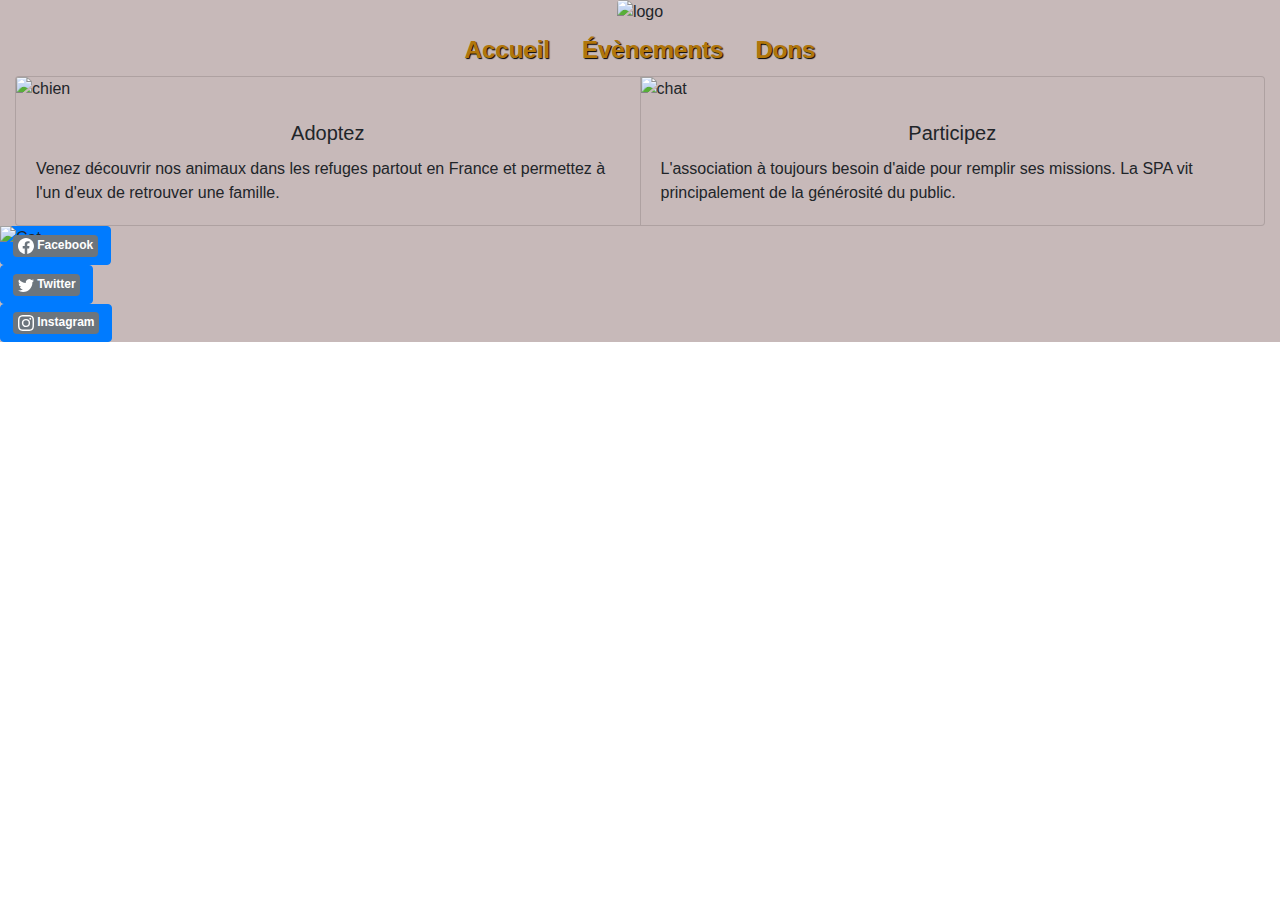
==== index.html @ 3ce68d62 "Add footer index.html" ====
<!DOCTYPE html>
<html lang="fr">

<head>
  <meta charset="UTF-8">
  <meta name="viewport" content="width=device-width, initial-scale=1.0">
  <link rel="stylesheet" href="bootstrap.min.css">
  <link rel="stylesheet" href="style.css">
  <title>Société Protectrice des Animaux</title>
  <!-- JavaScript Bundle with Popper -->
  <script src="https://cdn.jsdelivr.net/npm/bootstrap@5.0.0-beta1/dist/js/bootstrap.bundle.min.js"
    integrity="sha384-ygbV9kiqUc6oa4msXn9868pTtWMgiQaeYH7/t7LECLbyPA2x65Kgf80OJFdroafW"
    crossorigin="anonymous"></script>
</head>

<body>
  <div class="row">
    <img src="logo.png" class="img-fluid rounded mx-auto d-block" alt="logo">
  </div>
  <div class="row">
    <div class="col-12">
      <ul class="nav justify-content-center">
        <li class="nav-item">
          <a class="nav-link active" aria-current="page" href="#">Accueil</a>
        </li>
        <li class="nav-item">
          <a class="nav-link" href="#">Évènements</a>
        </li>
        <li class="nav-item">
          <a class="nav-link " href="#">Dons</a>
        </li>
      </ul>
    </div>
  </div>
  <div class="row">
    <div class="col-12">
      <div class="card-group">
        <div class="card">
          <img src="nouveaux-vetements-petit-chien-chien-mignon-pet-tu.jpg" class="card-img-top" alt="chien">
          <div class="card-body">
            <h5 class="card-title text-center">Adoptez</h5>
            <p class="card-text">Venez découvrir nos animaux dans les refuges partout en France et permettez à l'un
              d'eux de retrouver une famille.</p>
          </div>
        </div>
        <div class="card">
          <img src="8108053_365b2.jpg" class="card-img-top" alt="chat">
          <div class="card-body">
            <h5 class="card-title text-center">Participez</h5>
            <p class="card-text">L'association à toujours besoin d'aide pour remplir ses missions. La SPA vit
              principalement de la générosité du public.</p>
          </div>
        </div>
      </div>
    </div>
  </div>
  <div class="row">
    <img src="picture.jpg" class="img-fluid cat" alt="Cat">
    <div class="footer">
      <a href="https://www.facebook.com/spaofficiel">
        <button type="button" class="btn btn-primary">
          <span class="badge bg-secondary">
            <svg xmlns="http://www.w3.org/2000/svg" width="16" height="16" fill="currentColor" class="bi bi-facebook"
              viewBox="0 0 16 16">
              <path
              d="M16 8.049c0-4.446-3.582-8.05-8-8.05C3.58 0-.002 3.603-.002 8.05c0 4.017 2.926 7.347 6.75 7.951v-5.625h-2.03V8.05H6.75V6.275c0-2.017 1.195-3.131 3.022-3.131.876 0 1.791.157 1.791.157v1.98h-1.009c-.993 0-1.303.621-1.303 1.258v1.51h2.218l-.354 2.326H9.25V16c3.824-.604 6.75-3.934 6.75-7.951z" />
          </svg>
            Facebook
        </span>
        </button>
      </a>
      <a href="https://twitter.com/SPA_Officiel?ref_src=twsrc%5Egoogle%7Ctwcamp%5Eserp%7Ctwgr%5Eauthor">
        <button type="button" class="btn btn-primary">
          <span class="badge bg-secondary">
            <svg xmlns="http://www.w3.org/2000/svg" width="16" height="16" fill="currentColor" class="bi bi-twitter"
              viewBox="0 0 16 16">
              <path
              d="M5.026 15c6.038 0 9.341-5.003 9.341-9.334 0-.14 0-.282-.006-.422A6.685 6.685 0 0 0 16 3.542a6.658 6.658 0 0 1-1.889.518 3.301 3.301 0 0 0 1.447-1.817 6.533 6.533 0 0 1-2.087.793A3.286 3.286 0 0 0 7.875 6.03a9.325 9.325 0 0 1-6.767-3.429 3.289 3.289 0 0 0 1.018 4.382A3.323 3.323 0 0 1 .64 6.575v.045a3.288 3.288 0 0 0 2.632 3.218 3.203 3.203 0 0 1-.865.115 3.23 3.23 0 0 1-.614-.057 3.283 3.283 0 0 0 3.067 2.277A6.588 6.588 0 0 1 .78 13.58a6.32 6.32 0 0 1-.78-.045A9.344 9.344 0 0 0 5.026 15z" />
            </svg>
            Twitter
          </span>
        </button>
      </a>
      <a href="https://www.instagram.com/la_spa/?hl=fr">
        <button type="button" class="btn btn-primary">
          <span class="badge bg-secondary">
            <svg xmlns="http://www.w3.org/2000/svg" width="16" height="16" fill="currentColor" class="bi bi-instagram"
              viewBox="0 0 16 16">
              <path
              d="M8 0C5.829 0 5.556.01 4.703.048 3.85.088 3.269.222 2.76.42a3.917 3.917 0 0 0-1.417.923A3.927 3.927 0 0 0 .42 2.76C.222 3.268.087 3.85.048 4.7.01 5.555 0 5.827 0 8.001c0 2.172.01 2.444.048 3.297.04.852.174 1.433.372 1.942.205.526.478.972.923 1.417.444.445.89.719 1.416.923.51.198 1.09.333 1.942.372C5.555 15.99 5.827 16 8 16s2.444-.01 3.298-.048c.851-.04 1.434-.174 1.943-.372a3.916 3.916 0 0 0 1.416-.923c.445-.445.718-.891.923-1.417.197-.509.332-1.09.372-1.942C15.99 10.445 16 10.173 16 8s-.01-2.445-.048-3.299c-.04-.851-.175-1.433-.372-1.941a3.926 3.926 0 0 0-.923-1.417A3.911 3.911 0 0 0 13.24.42c-.51-.198-1.092-.333-1.943-.372C10.443.01 10.172 0 7.998 0h.003zm-.717 1.442h.718c2.136 0 2.389.007 3.232.046.78.035 1.204.166 1.486.275.373.145.64.319.92.599.28.28.453.546.598.92.11.281.24.705.275 1.485.039.843.047 1.096.047 3.231s-.008 2.389-.047 3.232c-.035.78-.166 1.203-.275 1.485a2.47 2.47 0 0 1-.599.919c-.28.28-.546.453-.92.598-.28.11-.704.24-1.485.276-.843.038-1.096.047-3.232.047s-2.39-.009-3.233-.047c-.78-.036-1.203-.166-1.485-.276a2.478 2.478 0 0 1-.92-.598 2.48 2.48 0 0 1-.6-.92c-.109-.281-.24-.705-.275-1.485-.038-.843-.046-1.096-.046-3.233 0-2.136.008-2.388.046-3.231.036-.78.166-1.204.276-1.486.145-.373.319-.64.599-.92.28-.28.546-.453.92-.598.282-.11.705-.24 1.485-.276.738-.034 1.024-.044 2.515-.045v.002zm4.988 1.328a.96.96 0 1 0 0 1.92.96.96 0 0 0 0-1.92zm-4.27 1.122a4.109 4.109 0 1 0 0 8.217 4.109 4.109 0 0 0 0-8.217zm0 1.441a2.667 2.667 0 1 1 0 5.334 2.667 2.667 0 0 1 0-5.334z" />
            </svg>
              Instagram
          </span>
        </button>
      </a>
    </div>
  </div>

</body>

</html>
---- style.css ----
.nav-link {
  color: #b1760a;
}

.nav-item {
  text-shadow: 1px 1px 1px black;
  font-weight: bold;
  font-size: 1.5em;
}

.row {
  padding-bottom: 3%;
  padding-top: 3%;
  background-color: #c7b9b9;
  padding: 0%;
  margin: 0%;
}

.card {
  background-color: #c7b9b9;
}

.cat {
  z-index: 1;
  position: absolute;
}

.badge {
  z-index: 2;
}

.footer {
  display: -webkit-box;
  display: -ms-flexbox;
  display: flex;
  height: 100%;
  width: 100%;
  -webkit-box-orient: vertical;
  -webkit-box-direction: normal;
      -ms-flex-direction: column;
          flex-direction: column;
  -webkit-box-pack: justify;
      -ms-flex-pack: justify;
          justify-content: space-between;
  -webkit-box-align: start;
      -ms-flex-align: start;
          align-items: flex-start;
}
/*# sourceMappingURL=style.css.map */
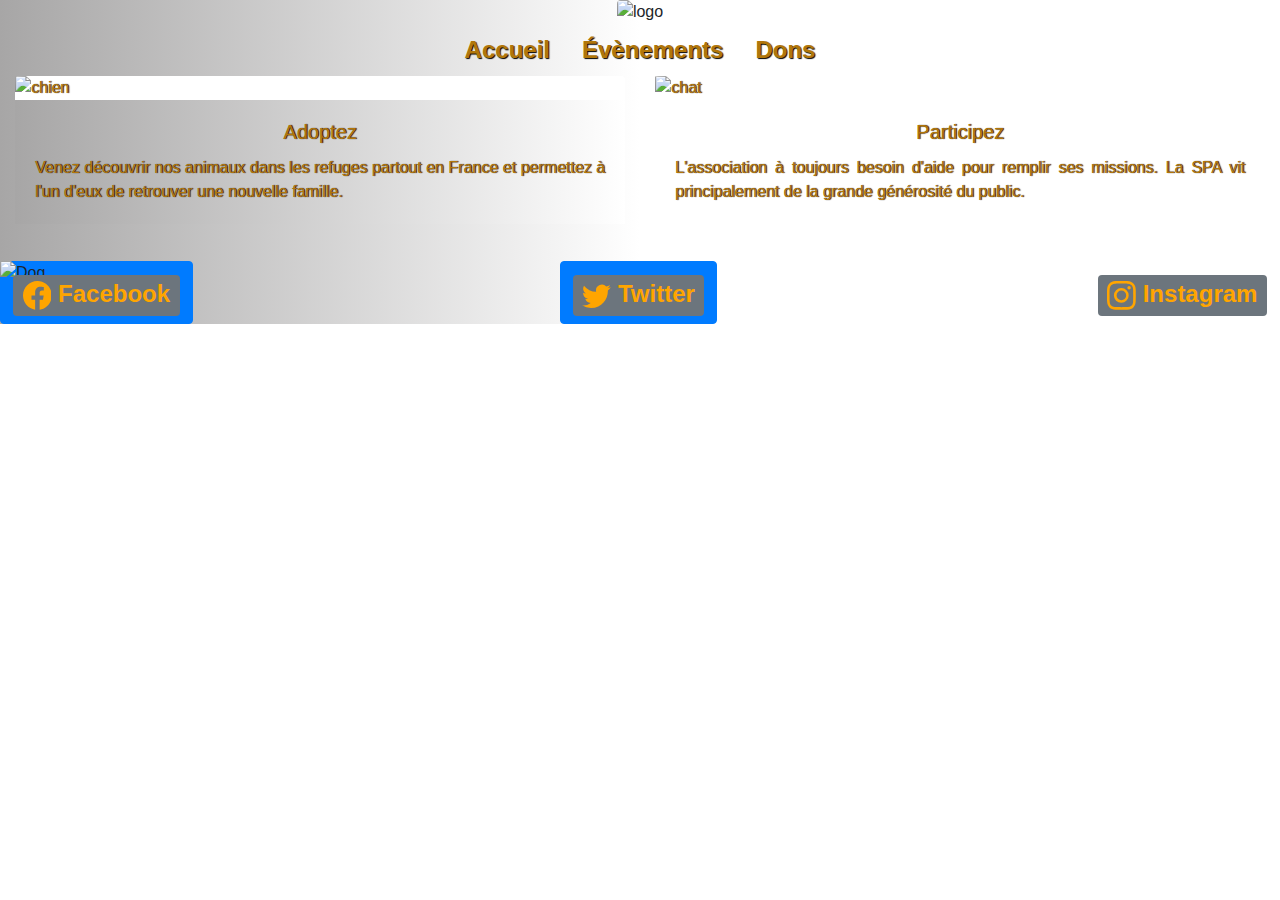
==== commit d0f6457f: "linear gradient mobile first" ====
--- a/index.html
+++ b/index.html
@@ -17,7 +17,7 @@
   <div class="row">
     <img src="logo.png" class="img-fluid rounded mx-auto d-block" alt="logo">
   </div>
-  <div class="row">
+  <div class="row ">
     <div class="col-12">
       <ul class="nav justify-content-center">
         <li class="nav-item">
@@ -33,31 +33,32 @@
     </div>
   </div>
   <div class="row">
-    <div class="col-12">
-      <div class="card-group">
-        <div class="card">
-          <img src="nouveaux-vetements-petit-chien-chien-mignon-pet-tu.jpg" class="card-img-top" alt="chien">
-          <div class="card-body">
-            <h5 class="card-title text-center">Adoptez</h5>
-            <p class="card-text">Venez découvrir nos animaux dans les refuges partout en France et permettez à l'un
-              d'eux de retrouver une famille.</p>
-          </div>
+    <div class="col-6">
+      <div class="card">
+        <img src="nouveaux-vetements-petit-chien-chien-mignon-pet-tu.jpg" class="card-img-top" alt="chien">
+        <div class="card-body bdy">
+          <h5 class="card-title text-center">Adoptez</h5>
+          <p class="card-text">Venez découvrir nos animaux dans les refuges partout en France et permettez à l'un
+            d'eux de retrouver une nouvelle famille.</p>
         </div>
+      </div>
+    </div>
+    <div class="col-6">
         <div class="card">
           <img src="8108053_365b2.jpg" class="card-img-top" alt="chat">
           <div class="card-body">
             <h5 class="card-title text-center">Participez</h5>
             <p class="card-text">L'association à toujours besoin d'aide pour remplir ses missions. La SPA vit
-              principalement de la générosité du public.</p>
+              principalement de la  grande générosité du public.</p>
           </div>
         </div>
-      </div>
     </div>
   </div>
   <div class="row">
     <img src="picture.jpg" class="img-fluid cat" alt="Cat">
+    
     <div class="footer">
-      <a href="https://www.facebook.com/spaofficiel">
+      <a href="https://www.facebook.com/spaofficiel" target="_blank">
         <button type="button" class="btn btn-primary">
           <span class="badge bg-secondary">
             <svg xmlns="http://www.w3.org/2000/svg" width="16" height="16" fill="currentColor" class="bi bi-facebook"
@@ -69,7 +70,7 @@
         </span>
         </button>
       </a>
-      <a href="https://twitter.com/SPA_Officiel?ref_src=twsrc%5Egoogle%7Ctwcamp%5Eserp%7Ctwgr%5Eauthor">
+      <a href="https://twitter.com/SPA_Officiel?ref_src=twsrc%5Egoogle%7Ctwcamp%5Eserp%7Ctwgr%5Eauthor" target="_blank">
         <button type="button" class="btn btn-primary">
           <span class="badge bg-secondary">
             <svg xmlns="http://www.w3.org/2000/svg" width="16" height="16" fill="currentColor" class="bi bi-twitter"
@@ -81,8 +82,8 @@
           </span>
         </button>
       </a>
-      <a href="https://www.instagram.com/la_spa/?hl=fr">
-        <button type="button" class="btn btn-primary">
+      <a href="https://www.instagram.com/la_spa/?hl=fr" target="_blank">
+        <button type="button" class="btn">
           <span class="badge bg-secondary">
             <svg xmlns="http://www.w3.org/2000/svg" width="16" height="16" fill="currentColor" class="bi bi-instagram"
               viewBox="0 0 16 16">
@@ -93,6 +94,7 @@
           </span>
         </button>
       </a>
+      <img src="dog.jpg" class="img-fluid dog" alt="Dog"> 
     </div>
   </div>
 
--- a/style.css
+++ b/style.css
@@ -9,24 +9,40 @@
 }
 
 .row {
-  padding-bottom: 3%;
   padding-top: 3%;
   background-color: #c7b9b9;
   padding: 0%;
   margin: 0%;
+  background: -webkit-gradient(linear, left top, right top, from(#a7a6a6), color-stop(white), to(white));
+  background: linear-gradient(0.25turn, #a7a6a6, white, white);
+}
+
+.card-img-top {
+  border-radius: 2%;
 }
 
 .card {
-  background-color: #c7b9b9;
+  background: white;
+  border: 0px;
+  color: #b1760a;
+  text-shadow: black 1px 0px 1px;
+  margin-bottom: 6%;
+}
+
+.bdy {
+  background: -webkit-gradient(linear, left top, right top, from(#a7a6a6), to(white));
+  background: linear-gradient(0.25turn, #a7a6a6, white);
 }
 
 .cat {
   z-index: 1;
   position: absolute;
+  width: 100%;
 }
 
 .badge {
   z-index: 2;
+  color: orange;
 }
 
 .footer {
@@ -46,4 +62,49 @@
       -ms-flex-align: start;
           align-items: flex-start;
 }
+
+.card-text {
+  text-align: justify;
+}
+
+/*responsive footer*/
+@media screen and (min-width: 1200px) {
+  .cat {
+    display: none;
+  }
+  .dog {
+    z-index: 1;
+    position: absolute;
+    width: 100vw;
+  }
+  .footer {
+    display: -webkit-box;
+    display: -ms-flexbox;
+    display: flex;
+    height: 100%;
+    width: 100%;
+    -webkit-box-orient: horizontal;
+    -webkit-box-direction: normal;
+        -ms-flex-direction: row;
+            flex-direction: row;
+    -webkit-box-pack: justify;
+        -ms-flex-pack: justify;
+            justify-content: space-between;
+    z-index: 2;
+  }
+  .btn {
+    font-size: 2rem;
+    z-index: 2;
+  }
+  svg {
+    height: 1.2em;
+    width: 1.2em;
+  }
+}
+
+@media screen and (max-width: 1200px) {
+  .dog {
+    display: none;
+  }
+}
 /*# sourceMappingURL=style.css.map */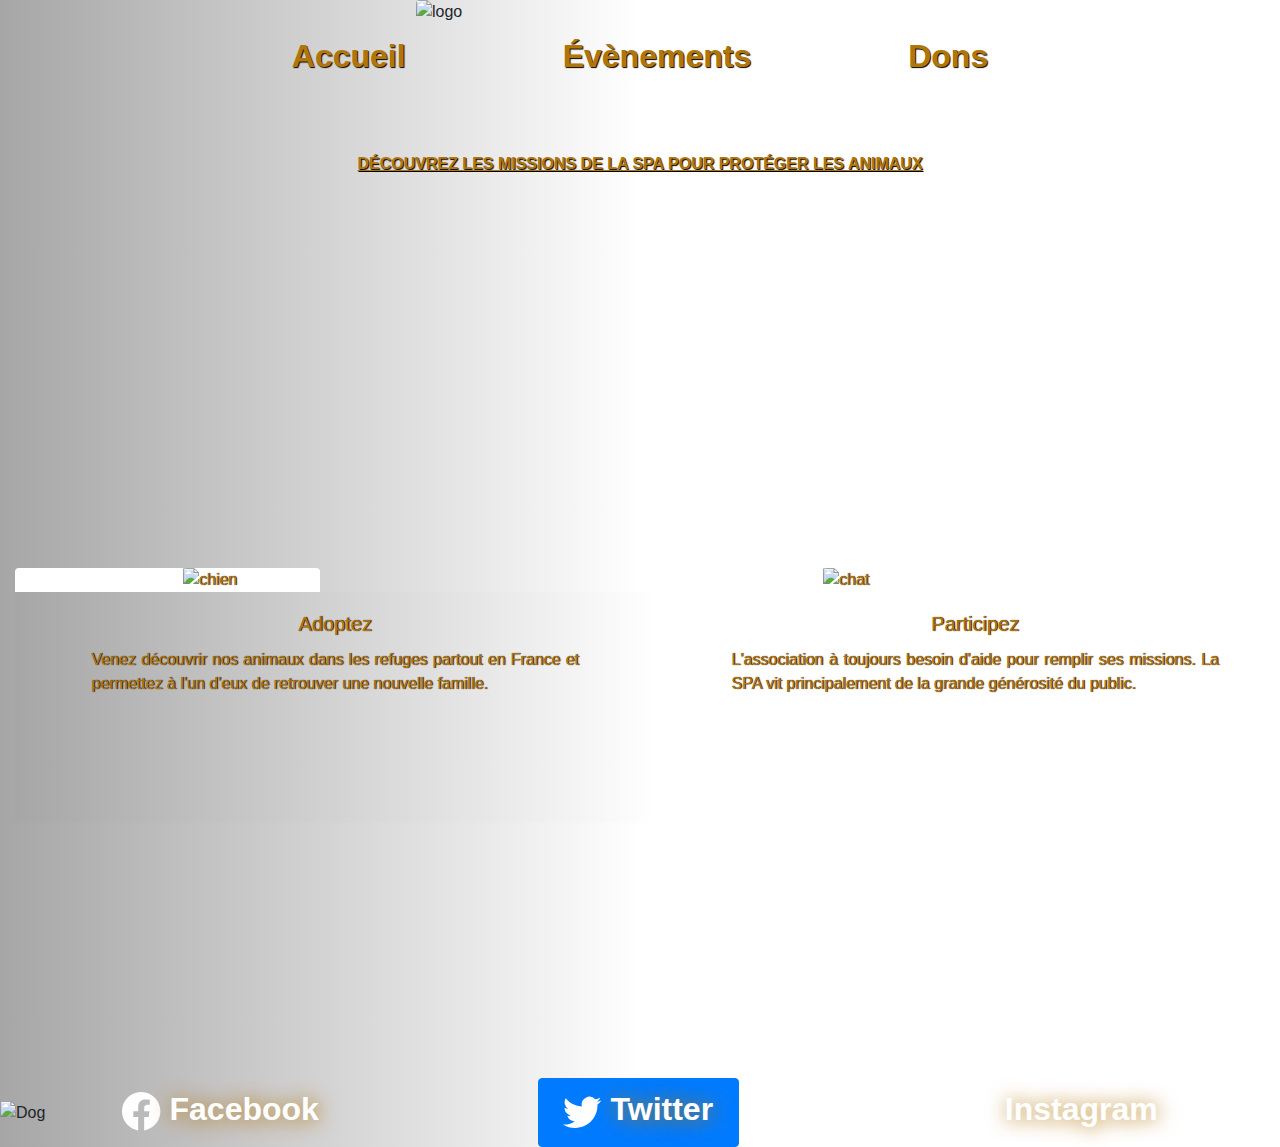
==== commit 8179c931: "Update index lg" ====
--- a/index.html
+++ b/index.html
@@ -15,9 +15,9 @@
 
 <body>
   <div class="row">
-    <img src="logo.png" class="img-fluid rounded mx-auto d-block" alt="logo">
+    <img src="logo.png" class="img-fluid rounded mx-auto d-block logo" alt="logo">
   </div>
-  <div class="row ">
+  <div class="row">
     <div class="col-12">
       <ul class="nav justify-content-center">
         <li class="nav-item">
@@ -32,10 +32,17 @@
       </ul>
     </div>
   </div>
+  <div class="row video">
+    <span class="iframe">DÉCOUVREZ LES MISSIONS DE LA SPA POUR PROTÉGER LES ANIMAUX</span>
+    <iframe width="560" height="315" src="https://www.youtube.com/embed/ICyq8L1a9OE" frameborder="0" 
+      allow="accelerometer; autoplay; clipboard-write; encrypted-media; gyroscope; picture-in-picture" allowfullscreen>
+    </iframe>
+  </div>
   <div class="row">
     <div class="col-6">
       <div class="card">
-        <img src="nouveaux-vetements-petit-chien-chien-mignon-pet-tu.jpg" class="card-img-top" alt="chien">
+        <img src="nouveaux-vetements-petit-chien-chien-mignon-pet-tu.jpg" class="card-img-top dog-sm" alt="chien">
+        <img src="dog-lg.jpg" class="card-img-top dog-lg" alt="chien">
         <div class="card-body bdy">
           <h5 class="card-title text-center">Adoptez</h5>
           <p class="card-text">Venez découvrir nos animaux dans les refuges partout en France et permettez à l'un
@@ -45,7 +52,8 @@
     </div>
     <div class="col-6">
         <div class="card">
-          <img src="8108053_365b2.jpg" class="card-img-top" alt="chat">
+          <img src="8108053_365b2.jpg" class="card-img-top cat-sm" alt="chat">
+          <img src="chat-lg.jpg" class="card-img-top cat-lg" alt="chat">
           <div class="card-body">
             <h5 class="card-title text-center">Participez</h5>
             <p class="card-text">L'association à toujours besoin d'aide pour remplir ses missions. La SPA vit
@@ -59,8 +67,8 @@
     
     <div class="footer">
       <a href="https://www.facebook.com/spaofficiel" target="_blank">
-        <button type="button" class="btn btn-primary">
-          <span class="badge bg-secondary">
+        <button type="button" class="btn">
+          <span class="badge">
             <svg xmlns="http://www.w3.org/2000/svg" width="16" height="16" fill="currentColor" class="bi bi-facebook"
               viewBox="0 0 16 16">
               <path
@@ -72,7 +80,7 @@
       </a>
       <a href="https://twitter.com/SPA_Officiel?ref_src=twsrc%5Egoogle%7Ctwcamp%5Eserp%7Ctwgr%5Eauthor" target="_blank">
         <button type="button" class="btn btn-primary">
-          <span class="badge bg-secondary">
+          <span class="badge">
             <svg xmlns="http://www.w3.org/2000/svg" width="16" height="16" fill="currentColor" class="bi bi-twitter"
               viewBox="0 0 16 16">
               <path
@@ -84,7 +92,7 @@
       </a>
       <a href="https://www.instagram.com/la_spa/?hl=fr" target="_blank">
         <button type="button" class="btn">
-          <span class="badge bg-secondary">
+          <span class="badge">
             <svg xmlns="http://www.w3.org/2000/svg" width="16" height="16" fill="currentColor" class="bi bi-instagram"
               viewBox="0 0 16 16">
               <path
--- a/style.css
+++ b/style.css
@@ -1,3 +1,4 @@
+/*mobile version*/
 .nav-link {
   color: #b1760a;
 }
@@ -40,11 +41,6 @@
   width: 100%;
 }
 
-.badge {
-  z-index: 2;
-  color: orange;
-}
-
 .footer {
   display: -webkit-box;
   display: -ms-flexbox;
@@ -63,12 +59,31 @@
           align-items: flex-start;
 }
 
+.badge {
+  z-index: 2;
+  color: #b1760a;
+  text-shadow: 1px 0px 0px black;
+}
+
 .card-text {
   text-align: justify;
 }
 
-/*responsive footer*/
+/*responsive lg screen*/
 @media screen and (min-width: 1200px) {
+  .logo {
+    height: 35%;
+    width: 35%;
+  }
+  .nav-item {
+    margin-left: 5%;
+    margin-right: 5%;
+    font-size: 2em;
+  }
+  .card-body {
+    width: 50vw;
+    height: 50vh;
+  }
   .cat {
     display: none;
   }
@@ -87,18 +102,67 @@
     -webkit-box-direction: normal;
         -ms-flex-direction: row;
             flex-direction: row;
-    -webkit-box-pack: justify;
-        -ms-flex-pack: justify;
-            justify-content: space-between;
+    -ms-flex-pack: distribute;
+        justify-content: space-around;
+    -webkit-box-align: center;
+        -ms-flex-align: center;
+            align-items: center;
     z-index: 2;
   }
-  .btn {
+  .badge {
     font-size: 2rem;
     z-index: 2;
+    background-color: transparent;
+    text-shadow: 1px 1px 20px #b1760a;
+    color: white;
   }
   svg {
     height: 1.2em;
     width: 1.2em;
+  }
+  .video {
+    display: -webkit-box;
+    display: -ms-flexbox;
+    display: flex;
+    -webkit-box-orient: vertical;
+    -webkit-box-direction: normal;
+        -ms-flex-direction: column;
+            flex-direction: column;
+  }
+  .iframe {
+    margin: auto;
+    margin-bottom: 1%;
+    margin-top: 5%;
+    font-weight: bold;
+    text-decoration: underline;
+    text-shadow: black 1px 1px 1px;
+    color: #b1760a;
+  }
+  iframe {
+    margin: auto;
+    margin-bottom: 5%;
+  }
+  .card {
+    display: -webkit-box;
+    display: -ms-flexbox;
+    display: flex;
+    justify-items: center;
+    width: 50%;
+    height: 50%;
+  }
+  .card-img-top {
+    position: relative;
+    margin-left: 55%;
+  }
+  .card-body {
+    padding-left: 25%;
+    padding-right: 25%;
+  }
+  .cat-sm {
+    display: none;
+  }
+  .dog-sm {
+    display: none;
   }
 }
 
@@ -106,5 +170,14 @@
   .dog {
     display: none;
   }
+  .video {
+    display: none;
+  }
+  .dog-lg {
+    display: none;
+  }
+  .cat-lg {
+    display: none;
+  }
 }
 /*# sourceMappingURL=style.css.map */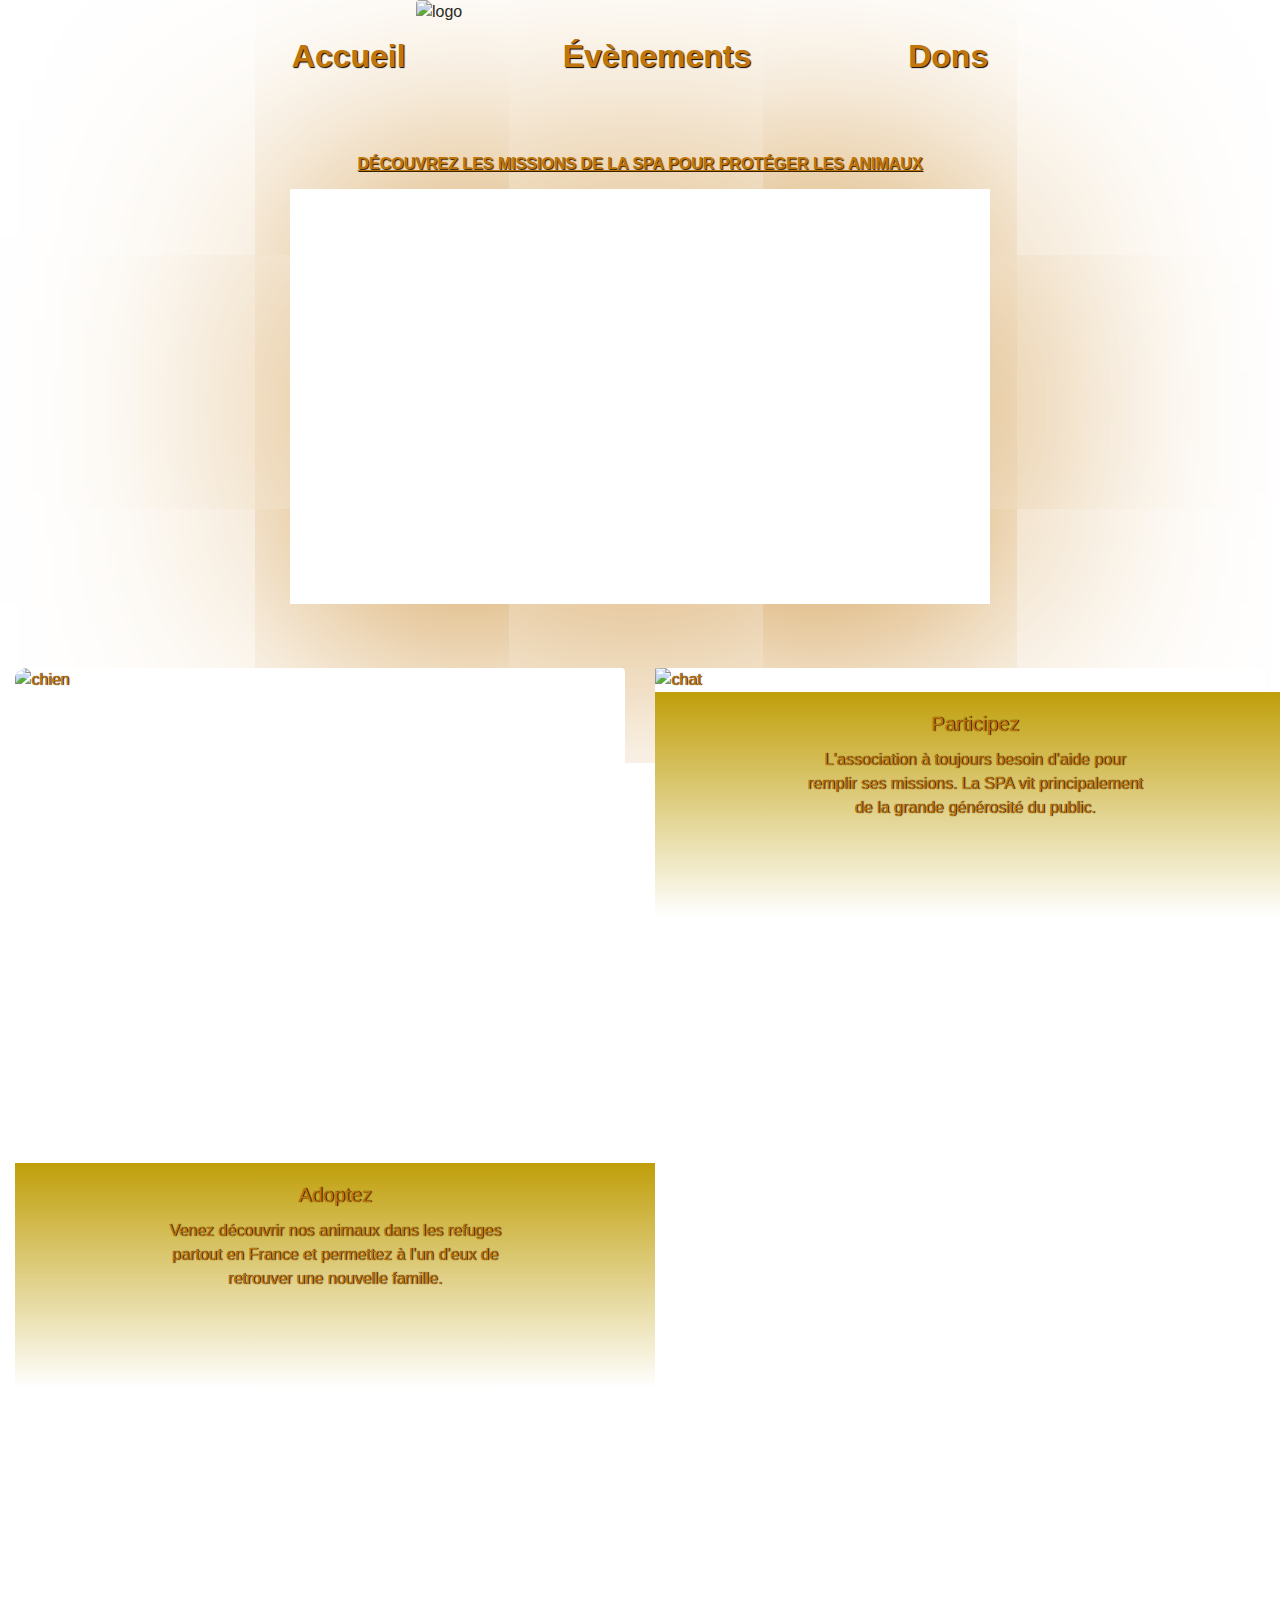
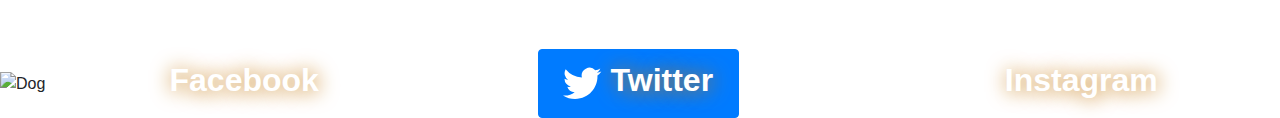
==== commit d1038dbc: "Index PC fini manque lien" ====
--- a/index.html
+++ b/index.html
@@ -34,7 +34,7 @@
   </div>
   <div class="row video">
     <span class="iframe">DÉCOUVREZ LES MISSIONS DE LA SPA POUR PROTÉGER LES ANIMAUX</span>
-    <iframe width="560" height="315" src="https://www.youtube.com/embed/ICyq8L1a9OE" frameborder="0" 
+    <iframe width="700" height="415" src="https://www.youtube.com/embed/ICyq8L1a9OE" frameborder="0" 
       allow="accelerometer; autoplay; clipboard-write; encrypted-media; gyroscope; picture-in-picture" allowfullscreen>
     </iframe>
   </div>
--- a/style.css
+++ b/style.css
@@ -1,6 +1,11 @@
 /*mobile version*/
+body {
+  margin: 0%;
+  padding: 0%;
+}
+
 .nav-link {
-  color: #b1760a;
+  color: #c0760a;
 }
 
 .nav-item {
@@ -25,7 +30,7 @@
 .card {
   background: white;
   border: 0px;
-  color: #b1760a;
+  color: #c0760a;
   text-shadow: black 1px 0px 1px;
   margin-bottom: 6%;
 }
@@ -61,7 +66,7 @@
 
 .badge {
   z-index: 2;
-  color: #b1760a;
+  color: #c0760a;
   text-shadow: 1px 0px 0px black;
 }
 
@@ -71,6 +76,10 @@
 
 /*responsive lg screen*/
 @media screen and (min-width: 1200px) {
+  body {
+    margin: 0%;
+    padding: 0%;
+  }
   .logo {
     height: 35%;
     width: 35%;
@@ -113,12 +122,15 @@
     font-size: 2rem;
     z-index: 2;
     background-color: transparent;
-    text-shadow: 1px 1px 20px #b1760a;
+    text-shadow: 1px 1px 20px #c0760a;
     color: white;
   }
   svg {
     height: 1.2em;
     width: 1.2em;
+  }
+  .row {
+    background: white;
   }
   .video {
     display: -webkit-box;
@@ -128,6 +140,8 @@
     -webkit-box-direction: normal;
         -ms-flex-direction: column;
             flex-direction: column;
+    background-image: url("empreinte.png");
+    background-position: 25% 75%;
   }
   .iframe {
     margin: auto;
@@ -136,33 +150,35 @@
     font-weight: bold;
     text-decoration: underline;
     text-shadow: black 1px 1px 1px;
-    color: #b1760a;
+    color: #c0760a;
   }
   iframe {
     margin: auto;
     margin-bottom: 5%;
-  }
-  .card {
-    display: -webkit-box;
-    display: -ms-flexbox;
-    display: flex;
-    justify-items: center;
-    width: 50%;
-    height: 50%;
-  }
-  .card-img-top {
-    position: relative;
-    margin-left: 55%;
+    -webkit-box-shadow: 10px 10px 800px #c0760a;
+            box-shadow: 10px 10px 800px #c0760a;
   }
   .card-body {
     padding-left: 25%;
     padding-right: 25%;
+    background: -webkit-gradient(linear, left top, left bottom, from(#c09f0a), color-stop(white), color-stop(100%, white), to(white));
+    background: linear-gradient(0.5turn, #c09f0a, white, white 100%, white);
   }
   .cat-sm {
     display: none;
   }
   .dog-sm {
     display: none;
+  }
+  .card-text {
+    text-align: center;
+  }
+  .dog-lg {
+    height: 55vh;
+    width: 50vw;
+  }
+  .cat-lg {
+    width: 50.0vw;
   }
 }
 
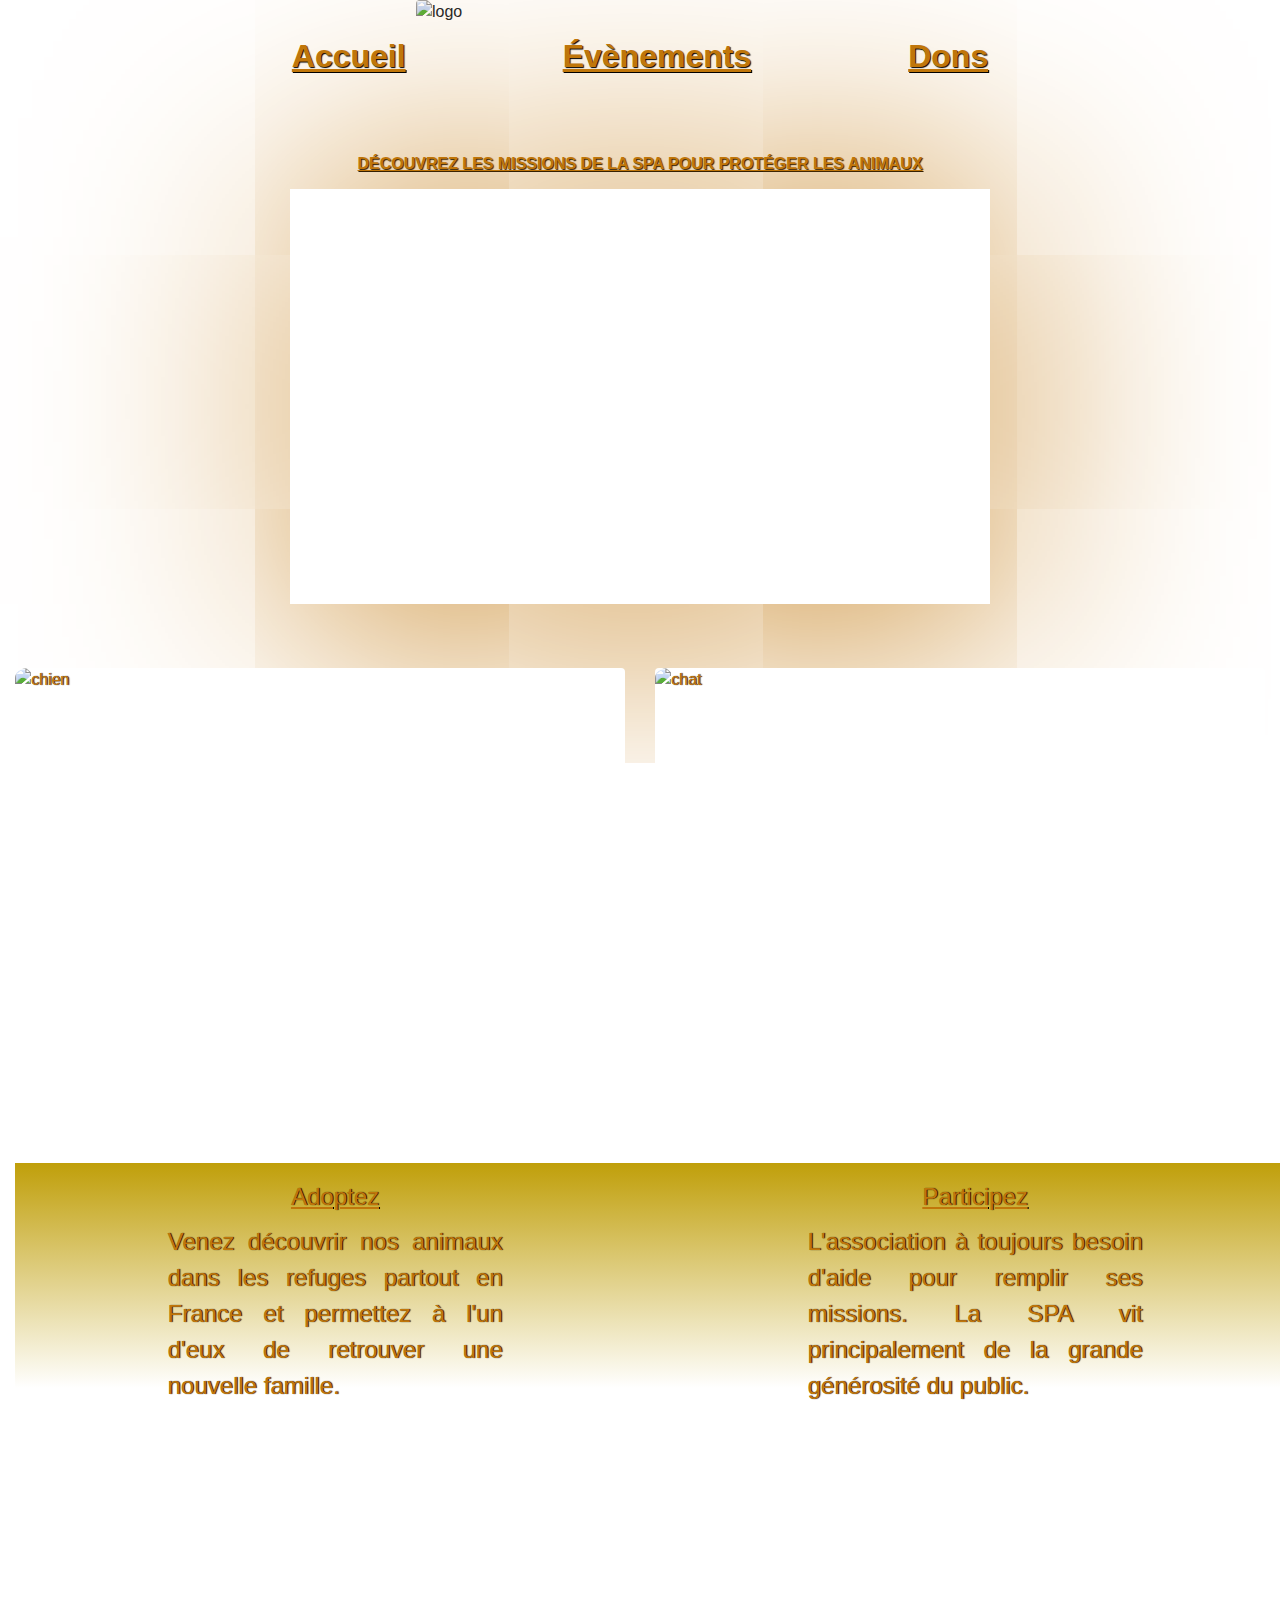
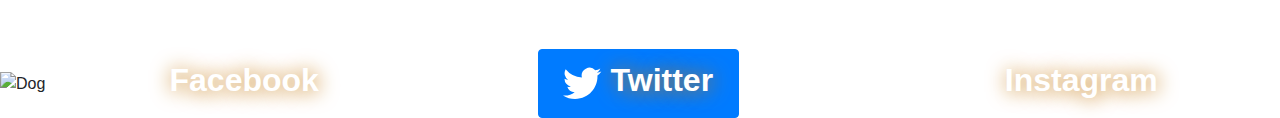
==== commit c813b5c3: "Index terminé" ====
--- a/index.html
+++ b/index.html
@@ -35,7 +35,7 @@
   <div class="row video">
     <span class="iframe">DÉCOUVREZ LES MISSIONS DE LA SPA POUR PROTÉGER LES ANIMAUX</span>
     <iframe width="700" height="415" src="https://www.youtube.com/embed/ICyq8L1a9OE" frameborder="0" 
-      allow="accelerometer; autoplay; clipboard-write; encrypted-media; gyroscope; picture-in-picture" allowfullscreen>
+      allow="accelerometer; autoplay; clipboard-write; encrypted-media; gyroscope; picture-in-picture" allowfullscreen >
     </iframe>
   </div>
   <div class="row">
@@ -44,7 +44,7 @@
         <img src="nouveaux-vetements-petit-chien-chien-mignon-pet-tu.jpg" class="card-img-top dog-sm" alt="chien">
         <img src="dog-lg.jpg" class="card-img-top dog-lg" alt="chien">
         <div class="card-body bdy">
-          <h5 class="card-title text-center">Adoptez</h5>
+          <h5 class="card-title text-center"><a href="#">Adoptez</a></h5>
           <p class="card-text">Venez découvrir nos animaux dans les refuges partout en France et permettez à l'un
             d'eux de retrouver une nouvelle famille.</p>
         </div>
@@ -55,7 +55,7 @@
           <img src="8108053_365b2.jpg" class="card-img-top cat-sm" alt="chat">
           <img src="chat-lg.jpg" class="card-img-top cat-lg" alt="chat">
           <div class="card-body">
-            <h5 class="card-title text-center">Participez</h5>
+            <h5 class="card-title text-center"><a href="#">Participez</a></h5>
             <p class="card-text">L'association à toujours besoin d'aide pour remplir ses missions. La SPA vit
               principalement de la  grande générosité du public.</p>
           </div>
--- a/style.css
+++ b/style.css
@@ -40,10 +40,25 @@
   background: linear-gradient(0.25turn, #a7a6a6, white);
 }
 
+a {
+  color: #c0760a;
+  text-decoration: underline;
+}
+
+.badge {
+  z-index: 2;
+  color: #c0760a;
+  text-shadow: 1px 0px 0px black;
+}
+
 .cat {
   z-index: 1;
   position: absolute;
   width: 100%;
+}
+
+.card-text {
+  text-align: justify;
 }
 
 .footer {
@@ -64,16 +79,6 @@
           align-items: flex-start;
 }
 
-.badge {
-  z-index: 2;
-  color: #c0760a;
-  text-shadow: 1px 0px 0px black;
-}
-
-.card-text {
-  text-align: justify;
-}
-
 /*responsive lg screen*/
 @media screen and (min-width: 1200px) {
   body {
@@ -89,6 +94,9 @@
     margin-right: 5%;
     font-size: 2em;
   }
+  .row {
+    background: white;
+  }
   .card-body {
     width: 50vw;
     height: 50vh;
@@ -100,6 +108,67 @@
     z-index: 1;
     position: absolute;
     width: 100vw;
+  }
+  svg {
+    height: 1.2em;
+    width: 1.2em;
+  }
+  .video {
+    display: -webkit-box;
+    display: -ms-flexbox;
+    display: flex;
+    -webkit-box-orient: vertical;
+    -webkit-box-direction: normal;
+        -ms-flex-direction: column;
+            flex-direction: column;
+    background-image: url("empreinte.png");
+    background-position: 25% 75%;
+  }
+  .iframe {
+    margin: auto;
+    margin-bottom: 1%;
+    margin-top: 5%;
+    font-weight: bold;
+    text-decoration: underline;
+    text-shadow: black 1px 1px 1px;
+    color: #c0760a;
+  }
+  iframe {
+    margin: auto;
+    margin-bottom: 5%;
+    -webkit-box-shadow: 10px 10px 800px #c0760a;
+            box-shadow: 10px 10px 800px #c0760a;
+  }
+  .card-body {
+    padding-left: 25%;
+    padding-right: 25%;
+    background: -webkit-gradient(linear, left top, left bottom, from(#c09f0a), color-stop(white), color-stop(100%, white), to(white));
+    background: linear-gradient(0.5turn, #c09f0a, white, white 100%, white);
+  }
+  .cat-sm {
+    display: none;
+  }
+  .dog-sm {
+    display: none;
+  }
+  .card-text, h5 {
+    font-size: 1.5em;
+    text-align: justify;
+  }
+  .dog-lg {
+    height: 55vh;
+    width: 50vw;
+  }
+  .cat-lg {
+    width: 50.0vw;
+    height: 55vh;
+  }
+  .badge {
+    font-size: 2rem;
+    z-index: 2;
+    background-color: transparent;
+    text-shadow: 1px 1px 20px #c0760a;
+    color: white;
   }
   .footer {
     display: -webkit-box;
@@ -118,68 +187,6 @@
             align-items: center;
     z-index: 2;
   }
-  .badge {
-    font-size: 2rem;
-    z-index: 2;
-    background-color: transparent;
-    text-shadow: 1px 1px 20px #c0760a;
-    color: white;
-  }
-  svg {
-    height: 1.2em;
-    width: 1.2em;
-  }
-  .row {
-    background: white;
-  }
-  .video {
-    display: -webkit-box;
-    display: -ms-flexbox;
-    display: flex;
-    -webkit-box-orient: vertical;
-    -webkit-box-direction: normal;
-        -ms-flex-direction: column;
-            flex-direction: column;
-    background-image: url("empreinte.png");
-    background-position: 25% 75%;
-  }
-  .iframe {
-    margin: auto;
-    margin-bottom: 1%;
-    margin-top: 5%;
-    font-weight: bold;
-    text-decoration: underline;
-    text-shadow: black 1px 1px 1px;
-    color: #c0760a;
-  }
-  iframe {
-    margin: auto;
-    margin-bottom: 5%;
-    -webkit-box-shadow: 10px 10px 800px #c0760a;
-            box-shadow: 10px 10px 800px #c0760a;
-  }
-  .card-body {
-    padding-left: 25%;
-    padding-right: 25%;
-    background: -webkit-gradient(linear, left top, left bottom, from(#c09f0a), color-stop(white), color-stop(100%, white), to(white));
-    background: linear-gradient(0.5turn, #c09f0a, white, white 100%, white);
-  }
-  .cat-sm {
-    display: none;
-  }
-  .dog-sm {
-    display: none;
-  }
-  .card-text {
-    text-align: center;
-  }
-  .dog-lg {
-    height: 55vh;
-    width: 50vw;
-  }
-  .cat-lg {
-    width: 50.0vw;
-  }
 }
 
 @media screen and (max-width: 1200px) {
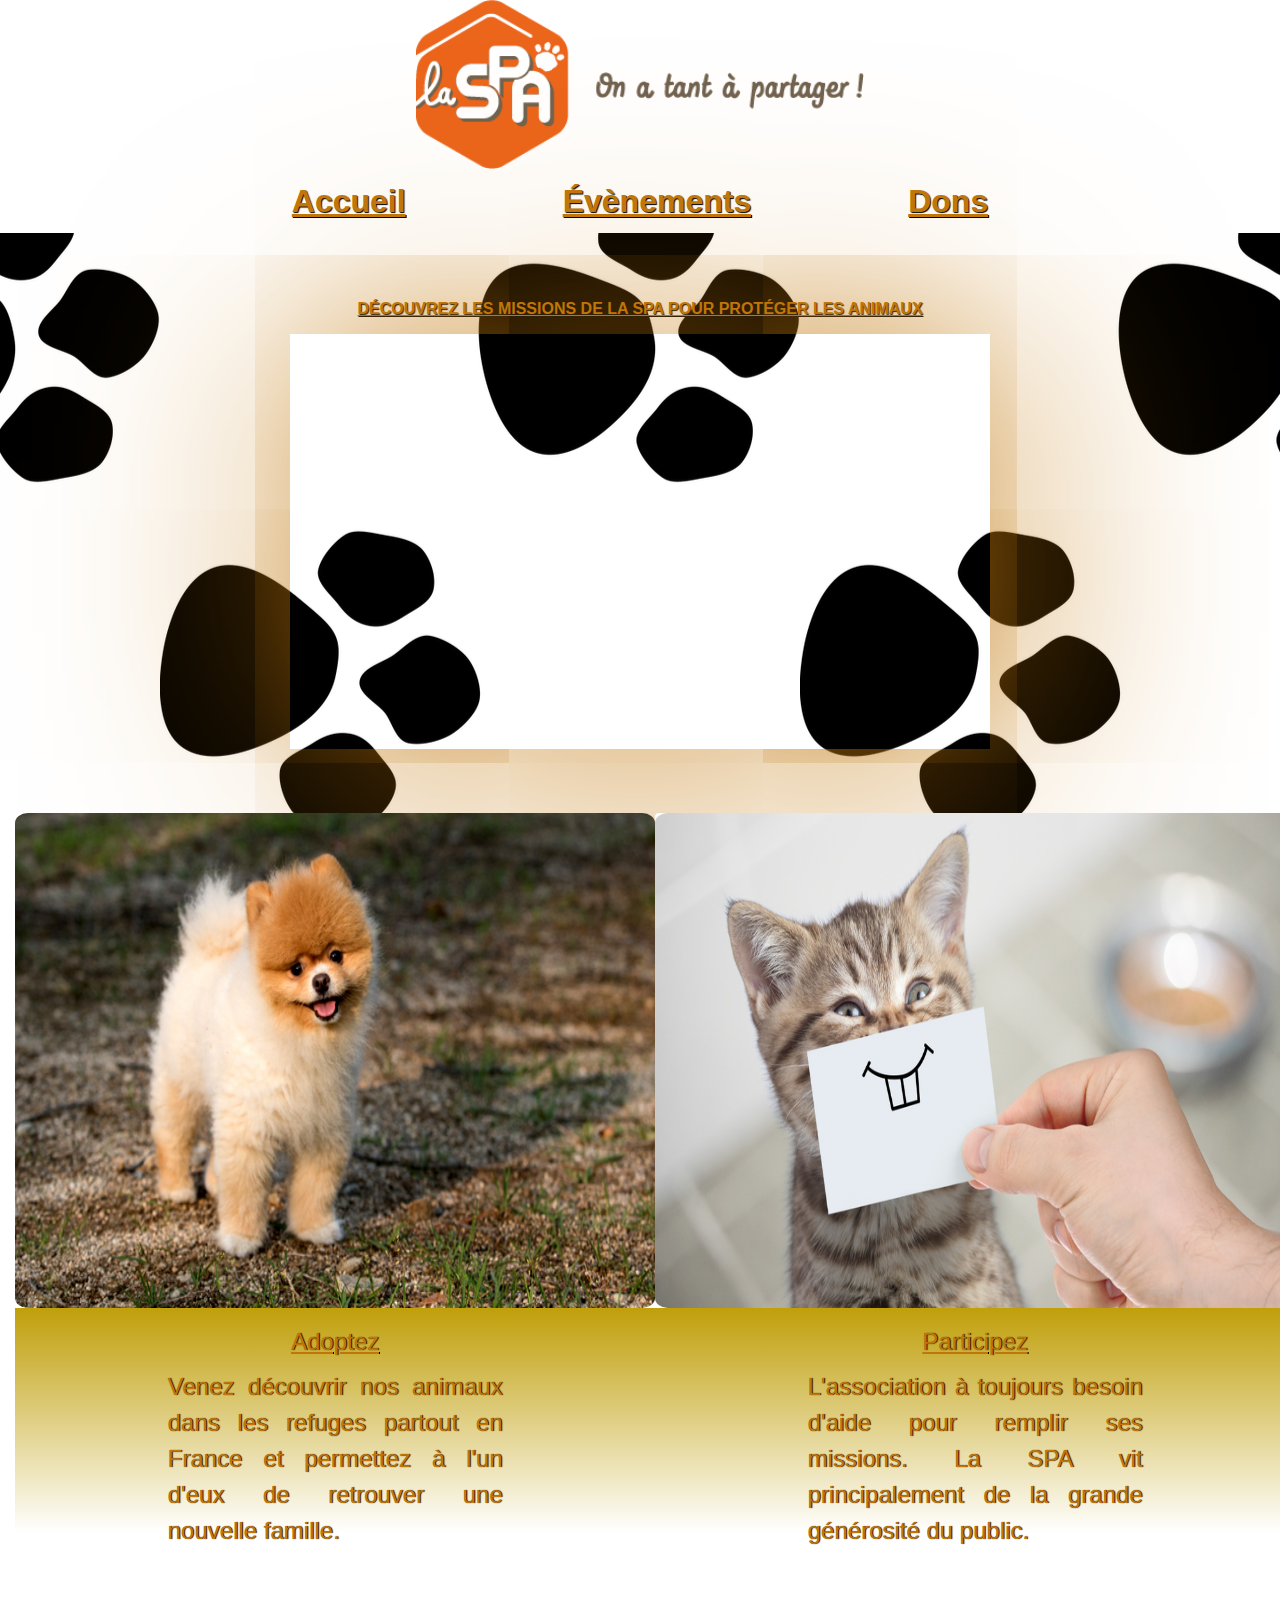
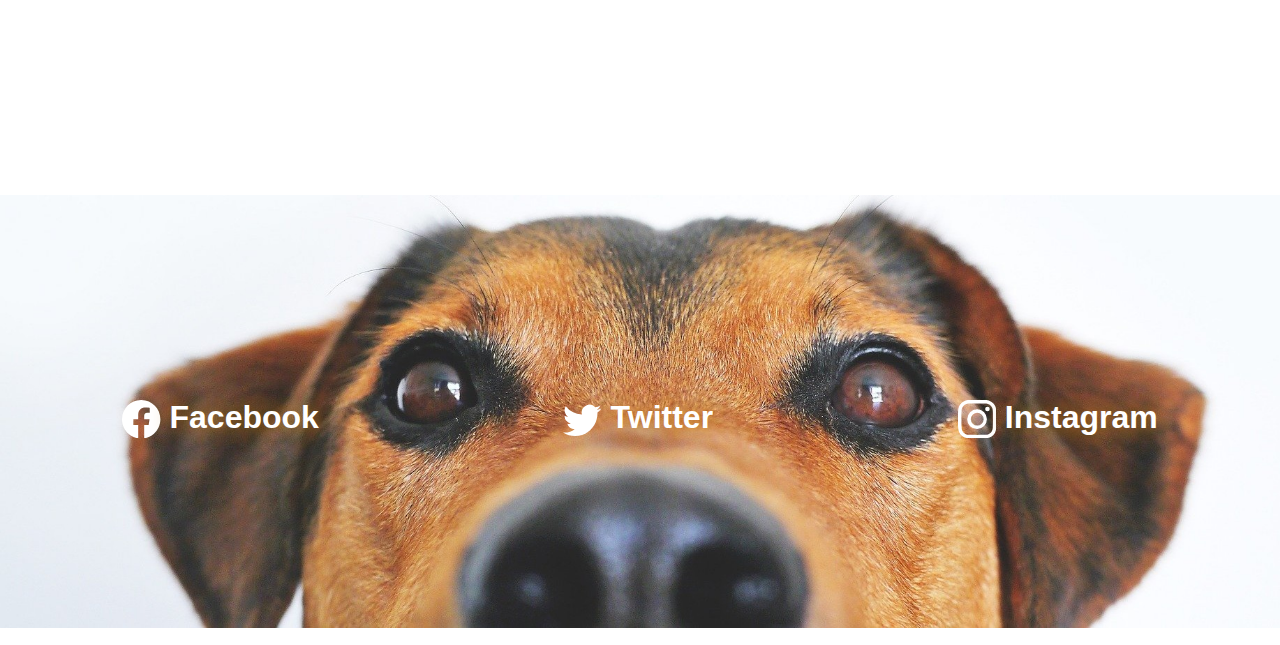
==== commit dcc38e32: "Add modal and modify footer" ====
--- a/index.html
+++ b/index.html
@@ -21,10 +21,10 @@
     <div class="col-12">
       <ul class="nav justify-content-center">
         <li class="nav-item">
-          <a class="nav-link active" aria-current="page" href="#">Accueil</a>
+          <a class="nav-link active" aria-current="page" href="index.html">Accueil</a>
         </li>
         <li class="nav-item">
-          <a class="nav-link" href="#">Évènements</a>
+          <a class="nav-link" href="evenements.html">Évènements</a>
         </li>
         <li class="nav-item">
           <a class="nav-link " href="#">Dons</a>
@@ -62,8 +62,9 @@
         </div>
     </div>
   </div>
-  <div class="row">
+  <div class="row foot">
     <img src="picture.jpg" class="img-fluid cat" alt="Cat">
+    <img src="dog.jpg"  class="ing-fluid dog" alt="Dog">
     
     <div class="footer">
       <a href="https://www.facebook.com/spaofficiel" target="_blank">
@@ -79,7 +80,7 @@
         </button>
       </a>
       <a href="https://twitter.com/SPA_Officiel?ref_src=twsrc%5Egoogle%7Ctwcamp%5Eserp%7Ctwgr%5Eauthor" target="_blank">
-        <button type="button" class="btn btn-primary">
+        <button type="button" class="btn">
           <span class="badge">
             <svg xmlns="http://www.w3.org/2000/svg" width="16" height="16" fill="currentColor" class="bi bi-twitter"
               viewBox="0 0 16 16">
@@ -102,7 +103,6 @@
           </span>
         </button>
       </a>
-      <img src="dog.jpg" class="img-fluid dog" alt="Dog"> 
     </div>
   </div>
 
--- a/style.css
+++ b/style.css
@@ -1,3 +1,4 @@
+@charset "UTF-8";
 /*mobile version*/
 body {
   margin: 0%;
@@ -43,6 +44,10 @@
 a {
   color: #c0760a;
   text-decoration: underline;
+}
+
+a:hover {
+  color: grey;
 }
 
 .badge {
@@ -74,9 +79,8 @@
   -webkit-box-pack: justify;
       -ms-flex-pack: justify;
           justify-content: space-between;
-  -webkit-box-align: start;
-      -ms-flex-align: start;
-          align-items: flex-start;
+  -ms-flex-item-align: center;
+      align-self: center;
 }
 
 /*responsive lg screen*/
@@ -169,6 +173,9 @@
     background-color: transparent;
     text-shadow: 1px 1px 20px #c0760a;
     color: white;
+  }
+  .foot {
+    height: 50vh;
   }
   .footer {
     display: -webkit-box;
@@ -203,4 +210,45 @@
     display: none;
   }
 }
+
+/*CSS complémentaire évènement*/
+.table {
+  text-align: center;
+  height: 75vh;
+}
+
+th {
+  color: #c0760a;
+}
+
+td {
+  color: gray;
+  text-shadow: 1px 1px 5px #c0760a;
+}
+
+.event {
+  background-color: #c0760a;
+  border-color: #c0760a;
+}
+
+.event:hover {
+  background-color: grey;
+  border-color: grey;
+}
+
+.event:active {
+  background-color: grey;
+  border-color: grey;
+}
+
+.event:focus {
+  background-color: grey;
+  border-color: grey;
+}
+
+h3 {
+  color: #c0760a;
+  margin-top: 3%;
+  text-shadow: 1px 1px 1px black;
+}
 /*# sourceMappingURL=style.css.map */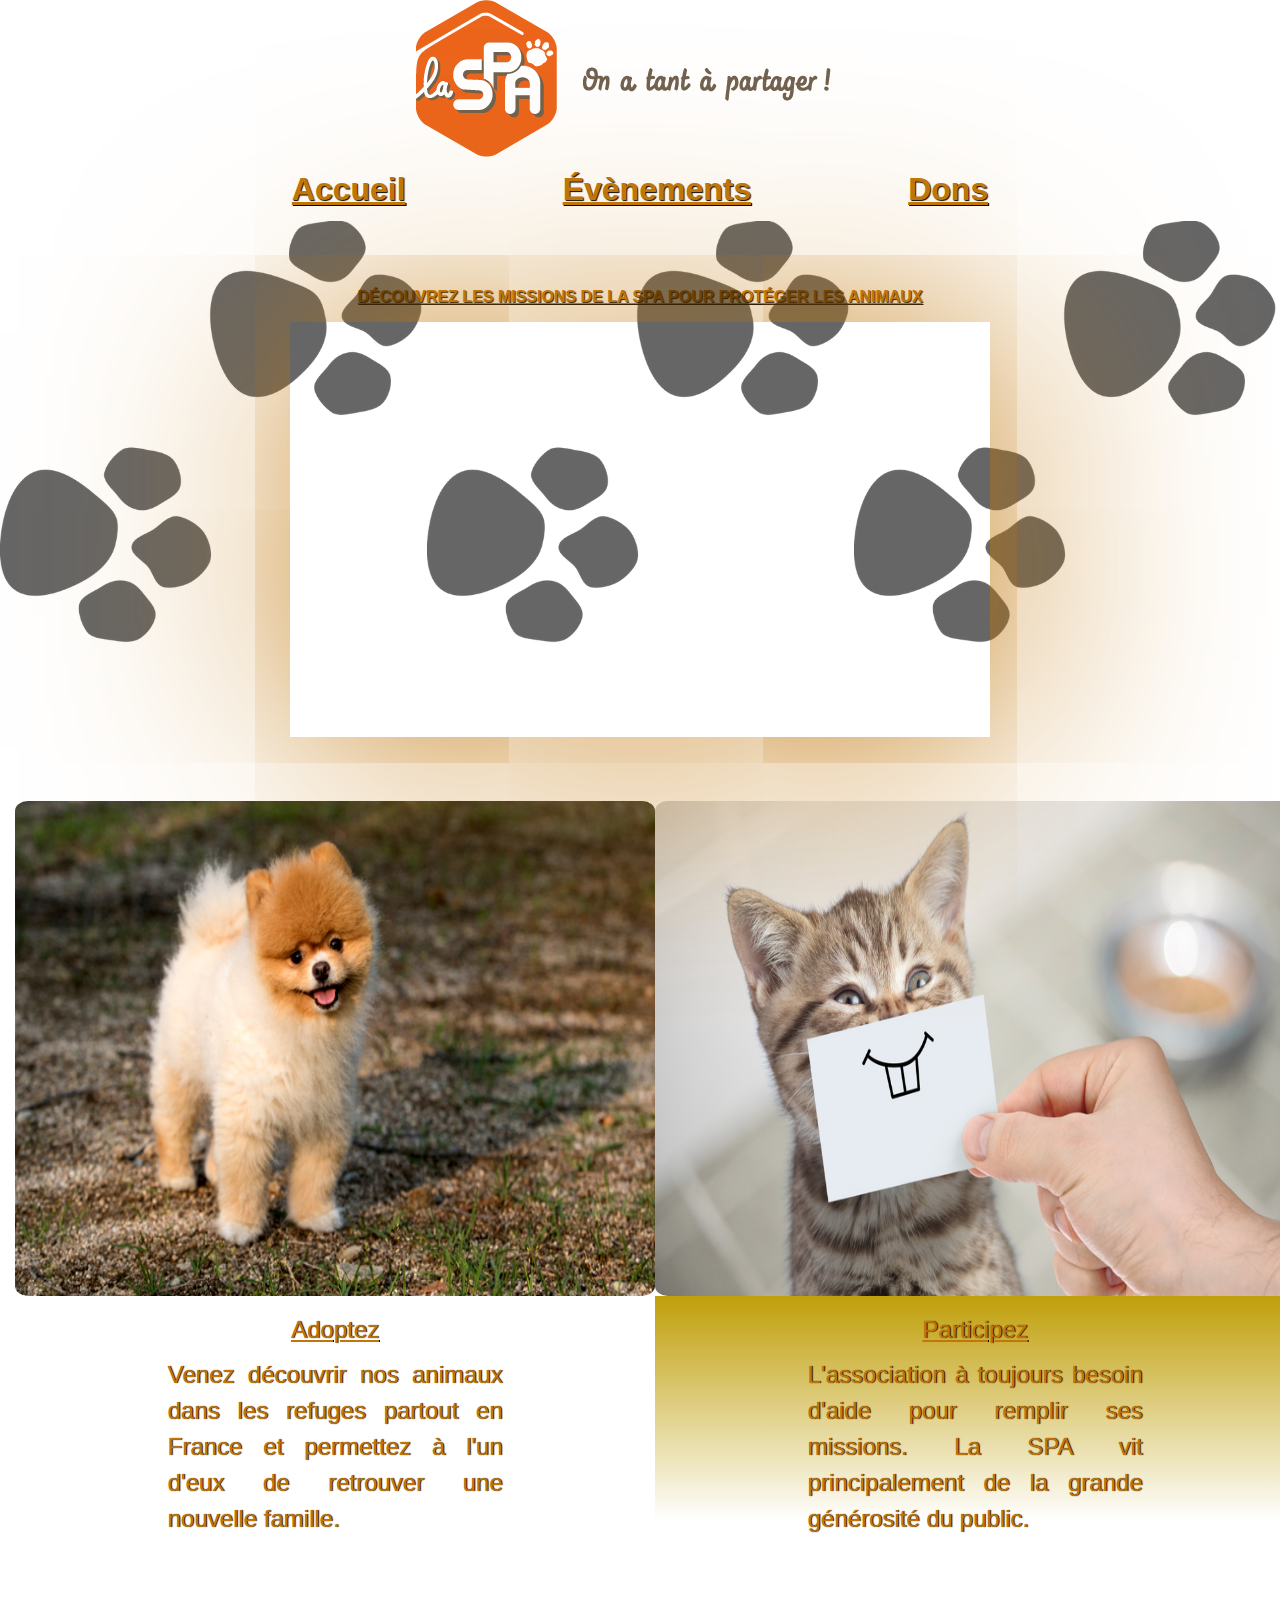
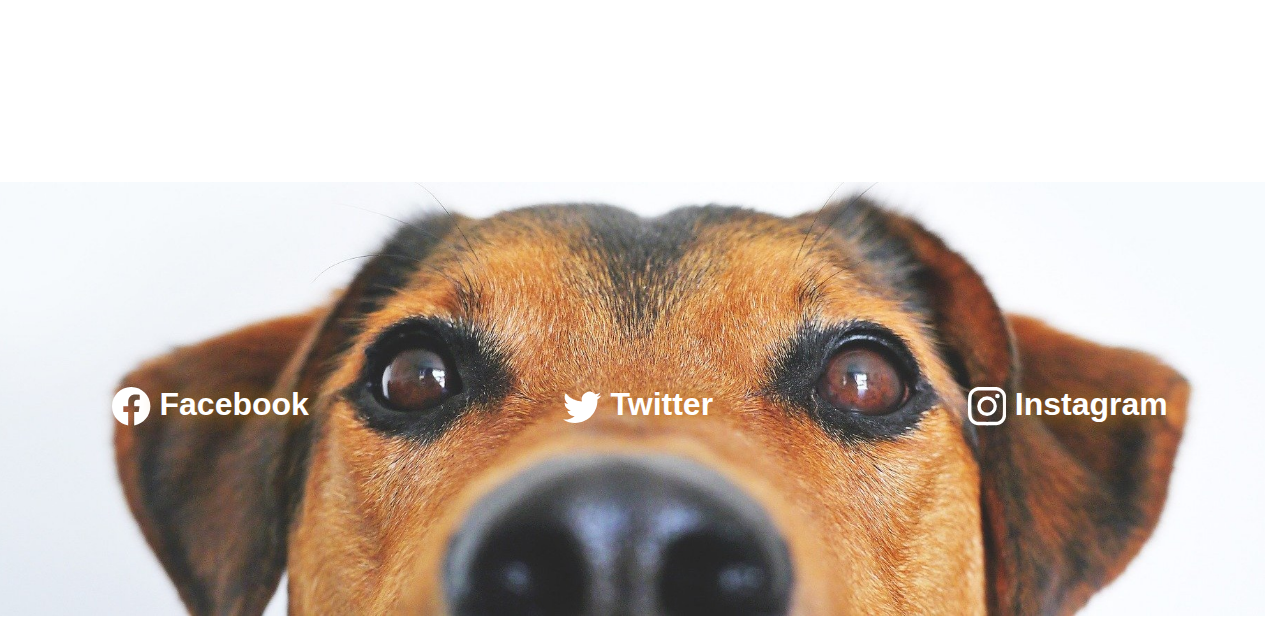
==== commit 1d134cd4: "Add files, modify CSS and complete dons.html" ====
--- a/index.html
+++ b/index.html
@@ -14,10 +14,10 @@
 </head>
 
 <body>
-  <div class="row">
-    <img src="logo.png" class="img-fluid rounded mx-auto d-block logo" alt="logo">
+  <div class="row linear">
+    <a class="logo img-fluid rounded mx-auto d-block" href="index.html"><img src="logo.png" alt="logo"></a>
   </div>
-  <div class="row">
+  <div class="row linear">
     <div class="col-12">
       <ul class="nav justify-content-center">
         <li class="nav-item">
@@ -27,24 +27,29 @@
           <a class="nav-link" href="evenements.html">Évènements</a>
         </li>
         <li class="nav-item">
-          <a class="nav-link " href="#">Dons</a>
+          <a class="nav-link " href="dons.html">Dons</a>
         </li>
       </ul>
     </div>
   </div>
-  <div class="row video">
+  <div class="row video linear">
+    <div class="empreinte">
+      <img class='fond' src="empreinte.png" alt="empreinte">
+      <img class='fond' src="empreinte.png" alt="empreinte">
+      <img class='fond' src="empreinte.png" alt="empreinte">
+    </div>
     <span class="iframe">DÉCOUVREZ LES MISSIONS DE LA SPA POUR PROTÉGER LES ANIMAUX</span>
     <iframe width="700" height="415" src="https://www.youtube.com/embed/ICyq8L1a9OE" frameborder="0" 
       allow="accelerometer; autoplay; clipboard-write; encrypted-media; gyroscope; picture-in-picture" allowfullscreen >
     </iframe>
   </div>
-  <div class="row">
+  <div class="row linear">
     <div class="col-6">
       <div class="card">
         <img src="nouveaux-vetements-petit-chien-chien-mignon-pet-tu.jpg" class="card-img-top dog-sm" alt="chien">
         <img src="dog-lg.jpg" class="card-img-top dog-lg" alt="chien">
         <div class="card-body bdy">
-          <h5 class="card-title text-center"><a href="#">Adoptez</a></h5>
+          <h5 class="card-title text-center"><a href="adoptez.html">Adoptez</a></h5>
           <p class="card-text">Venez découvrir nos animaux dans les refuges partout en France et permettez à l'un
             d'eux de retrouver une nouvelle famille.</p>
         </div>
@@ -55,7 +60,7 @@
           <img src="8108053_365b2.jpg" class="card-img-top cat-sm" alt="chat">
           <img src="chat-lg.jpg" class="card-img-top cat-lg" alt="chat">
           <div class="card-body">
-            <h5 class="card-title text-center"><a href="#">Participez</a></h5>
+            <h5 class="card-title text-center"><a href="dons.html">Participez</a></h5>
             <p class="card-text">L'association à toujours besoin d'aide pour remplir ses missions. La SPA vit
               principalement de la  grande générosité du public.</p>
           </div>
--- a/style.css
+++ b/style.css
@@ -15,7 +15,7 @@
   font-size: 1.5em;
 }
 
-.row {
+.linear {
   padding-top: 3%;
   background-color: #c7b9b9;
   padding: 0%;
@@ -125,8 +125,15 @@
     -webkit-box-direction: normal;
         -ms-flex-direction: column;
             flex-direction: column;
-    background-image: url("empreinte.png");
-    background-position: 25% 75%;
+  }
+  .empreinte {
+    z-index: 0;
+    position: absolute;
+  }
+  .fond {
+    height: 33%;
+    width: 33%;
+    opacity: 0.6;
   }
   .iframe {
     margin: auto;
@@ -142,6 +149,7 @@
     margin-bottom: 5%;
     -webkit-box-shadow: 10px 10px 800px #c0760a;
             box-shadow: 10px 10px 800px #c0760a;
+    z-index: 1;
   }
   .card-body {
     padding-left: 25%;
@@ -194,6 +202,12 @@
             align-items: center;
     z-index: 2;
   }
+  .table {
+    font-size: 1.5em;
+  }
+  .bdy {
+    background: white;
+  }
 }
 
 @media screen and (max-width: 1200px) {
@@ -207,6 +221,9 @@
     display: none;
   }
   .cat-lg {
+    display: none;
+  }
+  .fond {
     display: none;
   }
 }
@@ -215,6 +232,7 @@
 .table {
   text-align: center;
   height: 75vh;
+  background: transparent;
 }
 
 th {
@@ -237,13 +255,13 @@
 }
 
 .event:active {
-  background-color: grey;
-  border-color: grey;
+  background-color: #c0760a;
+  border-color: #c0760a;
 }
 
 .event:focus {
-  background-color: grey;
-  border-color: grey;
+  background-color: #c0760a;
+  border-color: #c0760a;
 }
 
 h3 {
@@ -251,4 +269,11 @@
   margin-top: 3%;
   text-shadow: 1px 1px 1px black;
 }
+
+/*style page dons*/
+.content {
+  margin-top: 5%;
+  margin-left: 18%;
+  margin-right: 18%;
+}
 /*# sourceMappingURL=style.css.map */